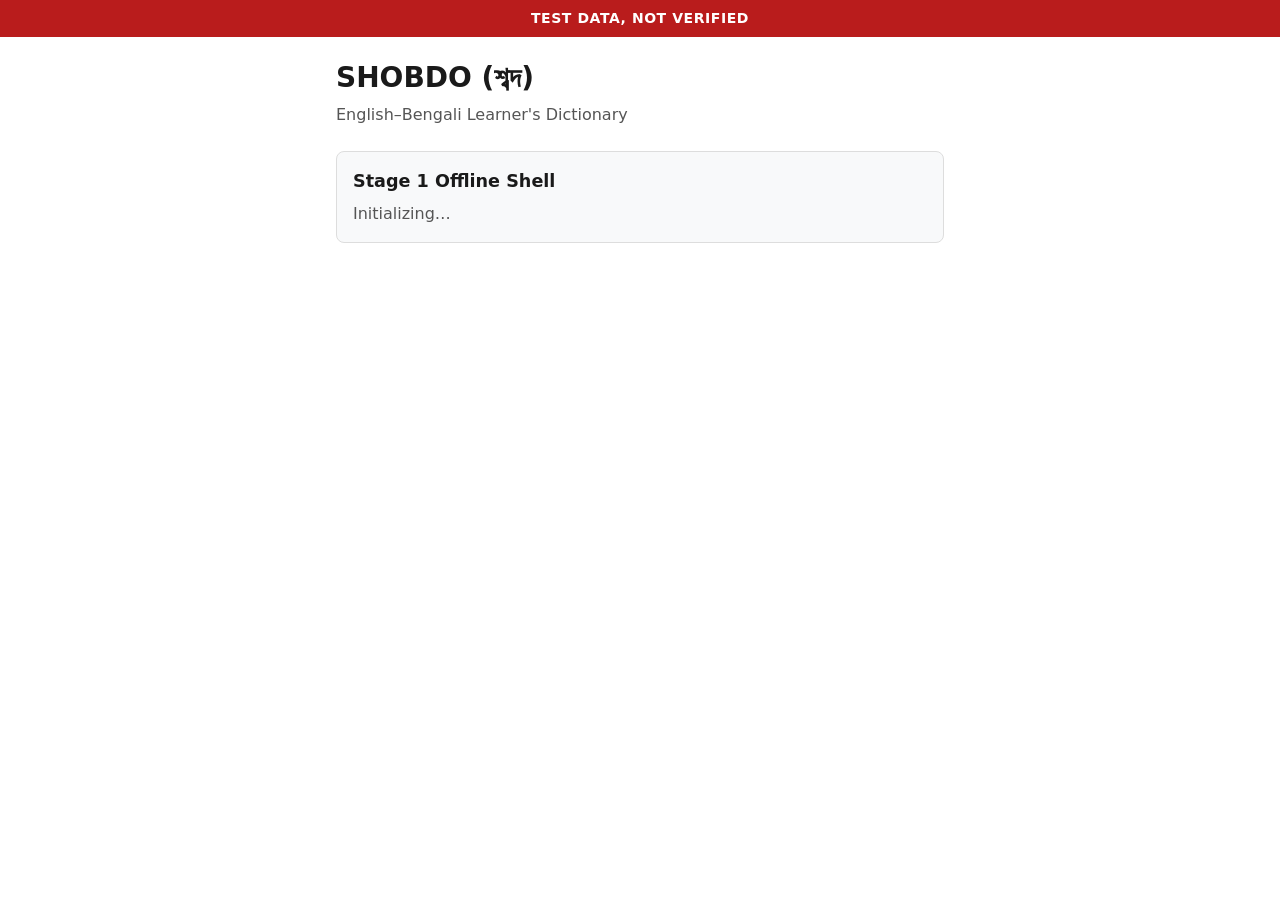
==== index.html @ c96c3791 "Update HTML structure for app status and debug panel" ====
<!DOCTYPE html>
<html lang="en">
<head>
  <meta charset="UTF-8">
  <meta name="viewport" content="width=device-width, initial-scale=1.0">
  <meta name="theme-color" content="#1a365d">
  <title>SHOBDO (শব্দ) — Test Build</title>
  <link rel="manifest" href="./manifest.json">
  <link rel="stylesheet" href="./src/styles.css">
</head>
<body>
  <div id="test-banner" class="test-banner" role="alert">
    TEST DATA, NOT VERIFIED
  </div>

  <main class="container">
    <header class="app-header">
      <h1>SHOBDO <span lang="bn">(শব্দ)</span></h1>
      <p class="subtitle">English–Bengali Learner's Dictionary</p>
    </header>

    <section class="status-card" aria-live="polite">
      <h2>Stage 1 Offline Shell</h2>
      <p id="app-status">Initializing…</p>
      <p id="app-version" class="version-line"></p>
    </section>

    <section id="debug-panel" class="debug-panel" hidden>
      <h2>Debug Diagnostics (<code>?debug=1</code>)</h2>
      <pre id="debug-output">Loading diagnostics…</pre>
    </section>
  </main>

  <script type="module" src="./src/main.js"></script>
</body>
</html>
---- src/styles.css ----
:root {
  --bg: #ffffff;
  --text: #1a1a1a;
  --muted: #555555;
  --border: #dddddd;
  --banner-bg: #b91c1c;
  --banner-text: #ffffff;
  --card-bg: #f8f9fa;
}

* {
  box-sizing: border-box;
}

body {
  margin: 0;
  font-family: system-ui, -apple-system, "Segoe UI", Roboto, "Noto Sans Bengali", sans-serif;
  background-color: var(--bg);
  color: var(--text);
  line-height: 1.5;
}

.test-banner {
  background-color: var(--banner-bg);
  color: var(--banner-text);
  text-align: center;
  font-weight: 700;
  font-size: 0.875rem;
  letter-spacing: 0.04em;
  padding: 0.5rem 1rem;
}

.container {
  max-width: 640px;
  margin: 0 auto;
  padding: 1.25rem 1rem;
}

.app-header h1 {
  margin: 0 0 0.25rem;
  font-size: 1.75rem;
}

.subtitle {
  margin: 0 0 1.5rem;
  color: var(--muted);
}

.status-card {
  background-color: var(--card-bg);
  border: 1px solid var(--border);
  border-radius: 8px;
  padding: 1rem;
}

.status-card h2 {
  margin: 0 0 0.5rem;
  font-size: 1.1rem;
}

.status-card p {
  margin: 0;
  color: var(--muted);
}
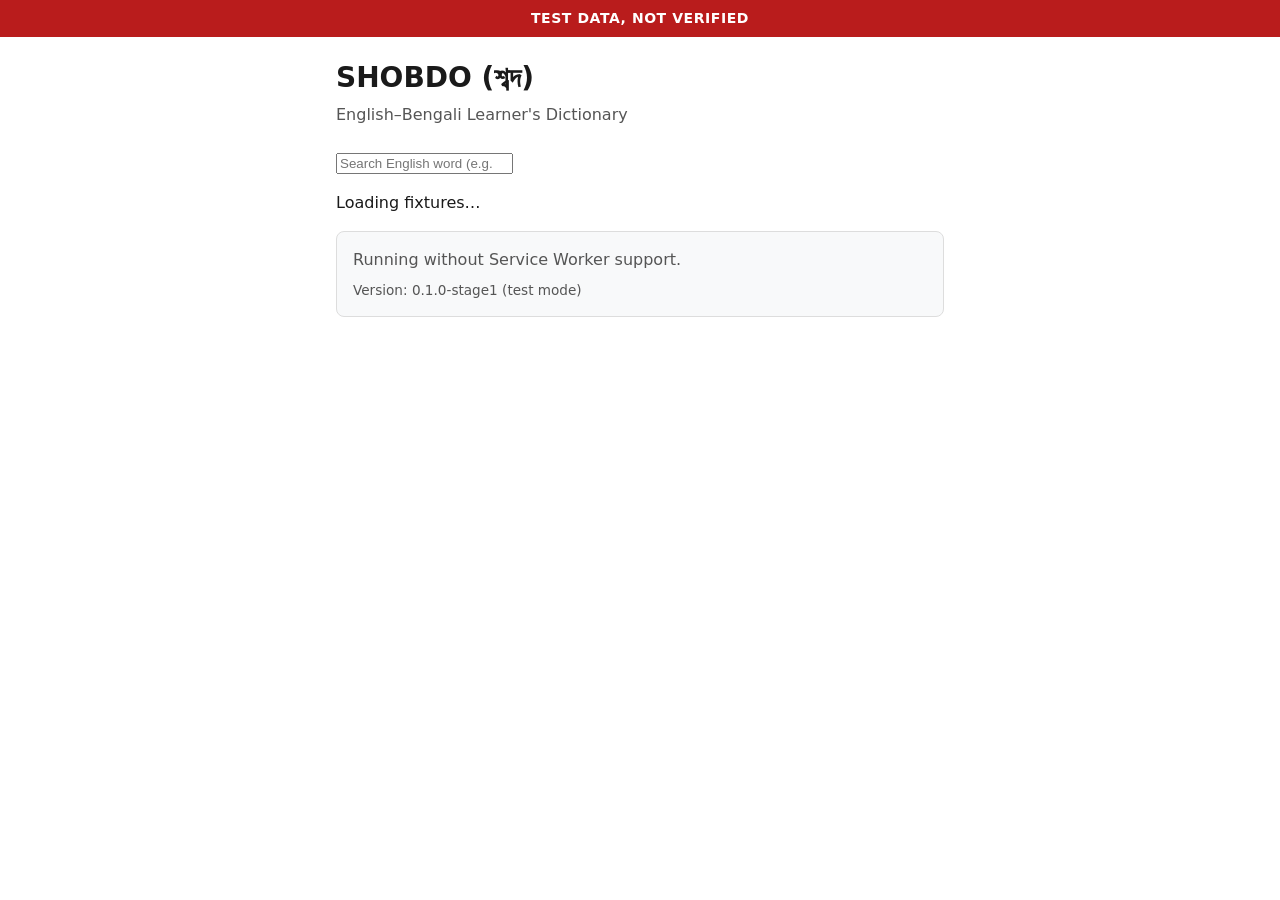
==== commit f6110daa: "Implement search section in index.html Added a search section with input and suggestions for diction" ====
--- a/index.html
+++ b/index.html
@@ -19,8 +19,31 @@
       <p class="subtitle">English–Bengali Learner's Dictionary</p>
     </header>
 
-    <section class="status-card" aria-live="polite">
-      <h2>Stage 1 Offline Shell</h2>
+    <section class="search-section" aria-label="Dictionary search">
+      <div class="search-box">
+        <input
+          id="search-input"
+          type="search"
+          inputmode="search"
+          autocomplete="off"
+          autocapitalize="none"
+          spellcheck="false"
+          placeholder="Search English word (e.g. light, water, run)…"
+          aria-label="Search English word"
+        >
+        <button id="clear-btn" type="button" class="clear-btn" aria-label="Clear search" hidden>×</button>
+      </div>
+      <p id="search-meta" class="search-meta" aria-live="polite">Loading fixtures…</p>
+      <ul id="suggestions-list" class="suggestions-list" role="listbox" aria-label="Search suggestions"></ul>
+    </section>
+
+    <section id="selected-preview" class="status-card" hidden>
+      <h2 id="preview-title"></h2>
+      <p id="preview-summary"></p>
+      <p class="preview-note">Full entry screen &amp; Sources panel coming in Stage 4.</p>
+    </section>
+
+    <section class="status-card footer-status" aria-live="polite">
       <p id="app-status">Initializing…</p>
       <p id="app-version" class="version-line"></p>
     </section>
--- a/src/styles.css
+++ b/src/styles.css
@@ -6,6 +6,8 @@
   --banner-bg: #b91c1c;
   --banner-text: #ffffff;
   --card-bg: #f8f9fa;
+  --debug-bg: #111827;
+  --debug-text: #e5e7eb;
 }
 
 * {
@@ -63,3 +65,28 @@
   color: var(--muted);
 }
 
+.version-line {
+  margin-top: 0.5rem !important;
+  font-size: 0.85rem;
+}
+
+.debug-panel {
+  margin-top: 1rem;
+  background-color: var(--debug-bg);
+  color: var(--debug-text);
+  border-radius: 8px;
+  padding: 1rem;
+}
+
+.debug-panel h2 {
+  margin: 0 0 0.5rem;
+  font-size: 1rem;
+}
+
+.debug-panel pre {
+  margin: 0;
+  white-space: pre-wrap;
+  word-break: break-word;
+  font-size: 0.8rem;
+}
+
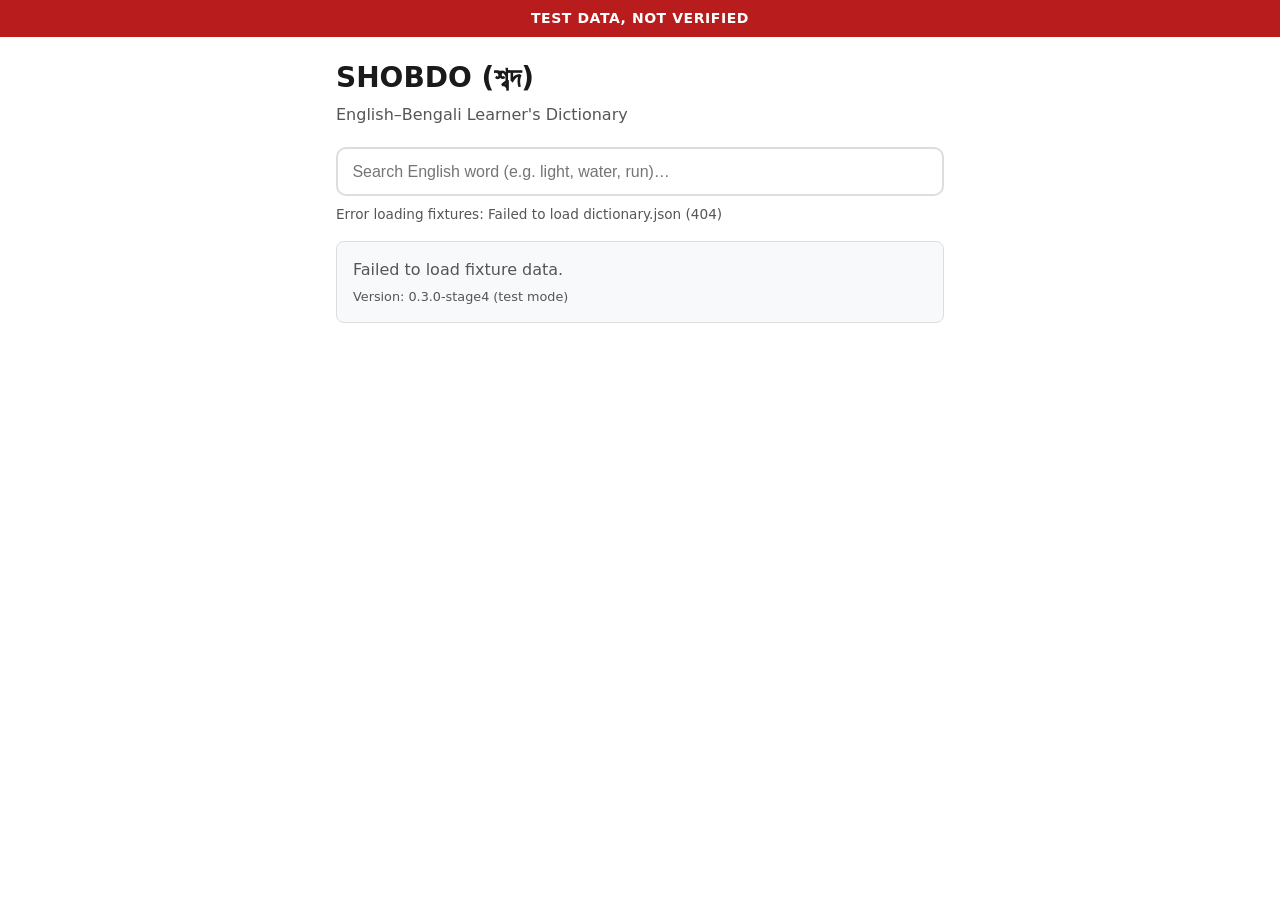
==== commit 6574e765: "Refactor search section and update entry view Updated section IDs and removed selected preview secti" ====
--- a/index.html
+++ b/index.html
@@ -19,7 +19,7 @@
       <p class="subtitle">English–Bengali Learner's Dictionary</p>
     </header>
 
-    <section class="search-section" aria-label="Dictionary search">
+    <section id="search-section" class="search-section" aria-label="Dictionary search">
       <div class="search-box">
         <input
           id="search-input"
@@ -37,11 +37,7 @@
       <ul id="suggestions-list" class="suggestions-list" role="listbox" aria-label="Search suggestions"></ul>
     </section>
 
-    <section id="selected-preview" class="status-card" hidden>
-      <h2 id="preview-title"></h2>
-      <p id="preview-summary"></p>
-      <p class="preview-note">Full entry screen &amp; Sources panel coming in Stage 4.</p>
-    </section>
+    <section id="entry-view" class="entry-view" aria-live="polite" hidden></section>
 
     <section class="status-card footer-status" aria-live="polite">
       <p id="app-status">Initializing…</p>
--- a/src/styles.css
+++ b/src/styles.css
@@ -3,6 +3,7 @@
   --text: #1a1a1a;
   --muted: #555555;
   --border: #dddddd;
+  --accent: #1a365d;
   --banner-bg: #b91c1c;
   --banner-text: #ffffff;
   --card-bg: #f8f9fa;
@@ -35,7 +36,7 @@
 .container {
   max-width: 640px;
   margin: 0 auto;
-  padding: 1.25rem 1rem;
+  padding: 1.25rem 1rem 2.5rem;
 }
 
 .app-header h1 {
@@ -44,8 +45,316 @@
 }
 
 .subtitle {
-  margin: 0 0 1.5rem;
-  color: var(--muted);
+  margin: 0 0 1.25rem;
+  color: var(--muted);
+}
+
+.search-section {
+  margin-bottom: 1rem;
+}
+
+.search-box {
+  position: relative;
+  display: flex;
+  align-items: center;
+}
+
+#search-input {
+  width: 100%;
+  padding: 0.85rem 2.5rem 0.85rem 0.9rem;
+  font-size: 1rem;
+  border: 2px solid var(--border);
+  border-radius: 10px;
+  outline: none;
+  background: #ffffff;
+  color: var(--text);
+}
+
+#search-input:focus {
+  border-color: var(--accent);
+}
+
+.clear-btn {
+  position: absolute;
+  right: 0.5rem;
+  background: none;
+  border: none;
+  font-size: 1.4rem;
+  line-height: 1;
+  color: var(--muted);
+  padding: 0.25rem 0.5rem;
+  cursor: pointer;
+}
+
+.search-meta {
+  margin: 0.5rem 0 0.25rem;
+  font-size: 0.85rem;
+  color: var(--muted);
+}
+
+.suggestions-list {
+  list-style: none;
+  margin: 0.5rem 0 0;
+  padding: 0;
+  border: 1px solid var(--border);
+  border-radius: 10px;
+  overflow: hidden;
+  background: #ffffff;
+}
+
+.suggestions-list:empty {
+  display: none;
+}
+
+.suggestion-item {
+  border-bottom: 1px solid var(--border);
+}
+
+.suggestion-item:last-child {
+  border-bottom: none;
+}
+
+.suggestion-btn {
+  width: 100%;
+  text-align: left;
+  background: none;
+  border: none;
+  padding: 0.8rem 0.9rem;
+  display: flex;
+  justify-content: space-between;
+  align-items: center;
+  gap: 0.75rem;
+  cursor: pointer;
+  color: var(--text);
+  font-family: inherit;
+}
+
+.suggestion-btn:active {
+  background-color: var(--card-bg);
+}
+
+.suggestion-word {
+  font-weight: 700;
+  font-size: 1rem;
+}
+
+.suggestion-pos {
+  font-size: 0.8rem;
+  color: var(--muted);
+  margin-left: 0.35rem;
+}
+
+.suggestion-bn {
+  font-size: 0.95rem;
+  color: var(--accent);
+}
+
+.fixture-tag {
+  font-size: 0.7rem;
+  font-weight: 700;
+  background: #fee2e2;
+  color: #991b1b;
+  padding: 0.1rem 0.4rem;
+  border-radius: 4px;
+}
+
+/* Stage 4 Entry Screen */
+.back-btn {
+  background: var(--card-bg);
+  border: 1px solid var(--border);
+  border-radius: 8px;
+  padding: 0.45rem 0.85rem;
+  font-size: 0.9rem;
+  font-weight: 600;
+  color: var(--accent);
+  cursor: pointer;
+  margin-bottom: 1rem;
+}
+
+.entry-header {
+  margin-bottom: 1rem;
+}
+
+.entry-title-row {
+  display: flex;
+  align-items: center;
+  gap: 0.6rem;
+  flex-wrap: wrap;
+}
+
+.entry-headword {
+  margin: 0;
+  font-size: 1.75rem;
+}
+
+.entry-ipa {
+  display: flex;
+  gap: 0.5rem;
+  flex-wrap: wrap;
+  margin-top: 0.4rem;
+}
+
+.ipa-pill {
+  font-size: 0.85rem;
+  background: var(--card-bg);
+  border: 1px solid var(--border);
+  border-radius: 6px;
+  padding: 0.15rem 0.5rem;
+}
+
+.entry-translit,
+.entry-forms {
+  margin: 0.4rem 0 0;
+  font-size: 0.88rem;
+  color: var(--muted);
+}
+
+.sense-card {
+  background: #ffffff;
+  border: 1px solid var(--border);
+  border-radius: 10px;
+  padding: 0.9rem 1rem;
+  margin-bottom: 0.75rem;
+}
+
+.sense-meta {
+  display: flex;
+  align-items: center;
+  gap: 0.45rem;
+  margin-bottom: 0.45rem;
+}
+
+.sense-num {
+  font-weight: 700;
+  color: var(--muted);
+}
+
+.pos-badge {
+  font-size: 0.75rem;
+  font-weight: 700;
+  text-transform: uppercase;
+  background: #e0e7ff;
+  color: #1e3a8a;
+  padding: 0.12rem 0.45rem;
+  border-radius: 4px;
+}
+
+.register-badge {
+  font-size: 0.75rem;
+  background: #fef3c7;
+  color: #92400e;
+  padding: 0.12rem 0.45rem;
+  border-radius: 4px;
+}
+
+.translations-row {
+  display: flex;
+  flex-wrap: wrap;
+  gap: 0.5rem;
+  margin-bottom: 0.5rem;
+}
+
+.bn-translation {
+  font-size: 1.25rem;
+  font-weight: 700;
+  color: var(--accent);
+}
+
+.sub-tag {
+  font-size: 0.78rem;
+  font-weight: 500;
+  color: var(--muted);
+}
+
+.def-en {
+  margin: 0.25rem 0;
+  font-size: 0.98rem;
+}
+
+.exp-bn {
+  margin: 0.25rem 0 0;
+  font-size: 0.95rem;
+  color: var(--muted);
+}
+
+.examples-block {
+  margin-top: 0.65rem;
+  padding-left: 0.75rem;
+  border-left: 3px solid var(--border);
+}
+
+.example-en {
+  margin: 0;
+  font-size: 0.9rem;
+}
+
+.example-bn {
+  margin: 0.1rem 0 0;
+  font-size: 0.88rem;
+  color: var(--muted);
+}
+
+.phrases-block,
+.relations-block {
+  margin-top: 0.65rem;
+  font-size: 0.88rem;
+}
+
+.phrase-item,
+.rel-line {
+  margin: 0.2rem 0 0;
+}
+
+.usage-note {
+  margin: 0.65rem 0 0;
+  font-size: 0.85rem;
+  background: #f0fdf4;
+  border: 1px solid #bbf7d0;
+  border-radius: 6px;
+  padding: 0.45rem 0.65rem;
+}
+
+.sources-panel {
+  margin-top: 1rem;
+  border: 1px solid var(--border);
+  border-radius: 8px;
+  background: var(--card-bg);
+  padding: 0.65rem 0.9rem;
+}
+
+.sources-summary {
+  font-weight: 600;
+  font-size: 0.9rem;
+  cursor: pointer;
+}
+
+.sources-classes {
+  margin: 0.5rem 0;
+  font-size: 0.82rem;
+  color: var(--muted);
+}
+
+.sources-list {
+  margin: 0;
+  padding-left: 1.1rem;
+  font-size: 0.8rem;
+}
+
+.sources-list li {
+  margin-bottom: 0.25rem;
+}
+
+.rights-badge {
+  font-size: 0.7rem;
+  font-weight: 700;
+  padding: 0.08rem 0.35rem;
+  border-radius: 4px;
+  background: #e5e7eb;
+}
+
+.rights-fixture {
+  background: #fee2e2;
+  color: #991b1b;
 }
 
 .status-card {
@@ -53,11 +362,7 @@
   border: 1px solid var(--border);
   border-radius: 8px;
   padding: 1rem;
-}
-
-.status-card h2 {
-  margin: 0 0 0.5rem;
-  font-size: 1.1rem;
+  margin-top: 1rem;
 }
 
 .status-card p {
@@ -66,8 +371,8 @@
 }
 
 .version-line {
-  margin-top: 0.5rem !important;
-  font-size: 0.85rem;
+  margin-top: 0.35rem !important;
+  font-size: 0.8rem;
 }
 
 .debug-panel {
@@ -89,4 +394,3 @@
   word-break: break-word;
   font-size: 0.8rem;
 }
-
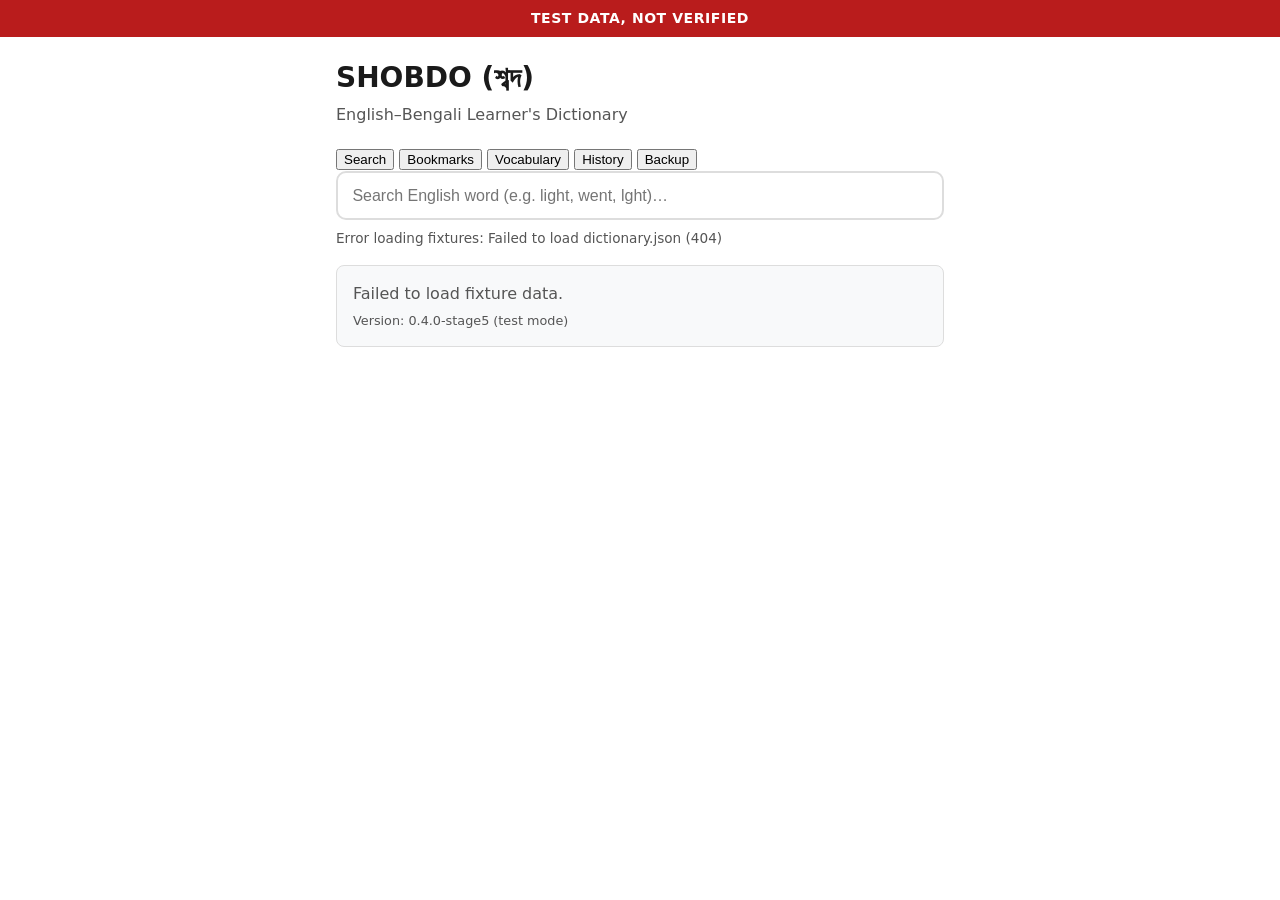
==== commit 9ab47102: "Add navigation bar with multiple tabs Added navigation tabs for Search, Bookmarks, Vocabulary, Histo" ====
--- a/index.html
+++ b/index.html
@@ -19,6 +19,14 @@
       <p class="subtitle">English–Bengali Learner's Dictionary</p>
     </header>
 
+    <nav class="tab-bar" aria-label="Main sections">
+      <button type="button" class="tab-btn active" data-tab="search">Search</button>
+      <button type="button" class="tab-btn" data-tab="bookmarks">Bookmarks</button>
+      <button type="button" class="tab-btn" data-tab="vocabulary">Vocabulary</button>
+      <button type="button" class="tab-btn" data-tab="history">History</button>
+      <button type="button" class="tab-btn" data-tab="backup">Backup</button>
+    </nav>
+
     <section id="search-section" class="search-section" aria-label="Dictionary search">
       <div class="search-box">
         <input
@@ -28,13 +36,44 @@
           autocomplete="off"
           autocapitalize="none"
           spellcheck="false"
-          placeholder="Search English word (e.g. light, water, run)…"
+          placeholder="Search English word (e.g. light, went, lght)…"
           aria-label="Search English word"
         >
         <button id="clear-btn" type="button" class="clear-btn" aria-label="Clear search" hidden>×</button>
       </div>
       <p id="search-meta" class="search-meta" aria-live="polite">Loading fixtures…</p>
       <ul id="suggestions-list" class="suggestions-list" role="listbox" aria-label="Search suggestions"></ul>
+    </section>
+
+    <section id="panel-bookmarks" class="list-panel" hidden>
+      <h2>Bookmarks</h2>
+      <ul id="bookmarks-list" class="saved-list"></ul>
+    </section>
+
+    <section id="panel-vocabulary" class="list-panel" hidden>
+      <h2>Personal Vocabulary</h2>
+      <ul id="vocabulary-list" class="saved-list"></ul>
+    </section>
+
+    <section id="panel-history" class="list-panel" hidden>
+      <div class="panel-header-row">
+        <h2>Search History</h2>
+        <button id="clear-history-btn" type="button" class="secondary-btn">Clear history</button>
+      </div>
+      <ul id="history-list" class="saved-list"></ul>
+    </section>
+
+    <section id="panel-backup" class="list-panel" hidden>
+      <h2>Backup &amp; Restore</h2>
+      <p class="panel-desc">All data stays on your device. Export a JSON backup or restore one below.</p>
+      <div class="backup-actions">
+        <button id="export-btn" type="button" class="primary-btn">Export JSON backup</button>
+        <label class="secondary-btn file-label">
+          Import JSON backup
+          <input id="import-input" type="file" accept="application/json,.json" hidden>
+        </label>
+      </div>
+      <p id="backup-status" class="search-meta"></p>
     </section>
 
     <section id="entry-view" class="entry-view" aria-live="polite" hidden></section>
--- a/src/styles.css
+++ b/src/styles.css
@@ -139,6 +139,16 @@
 }
 
 .suggestion-pos {
+  .match-hint {
+  display: inline-block;
+  margin-left: 0.4rem;
+  font-size: 0.72rem;
+  color: #065f46;
+  background: #d1fae5;
+  padding: 0.08rem 0.35rem;
+  border-radius: 4px;
+}
+
   font-size: 0.8rem;
   color: var(--muted);
   margin-left: 0.35rem;
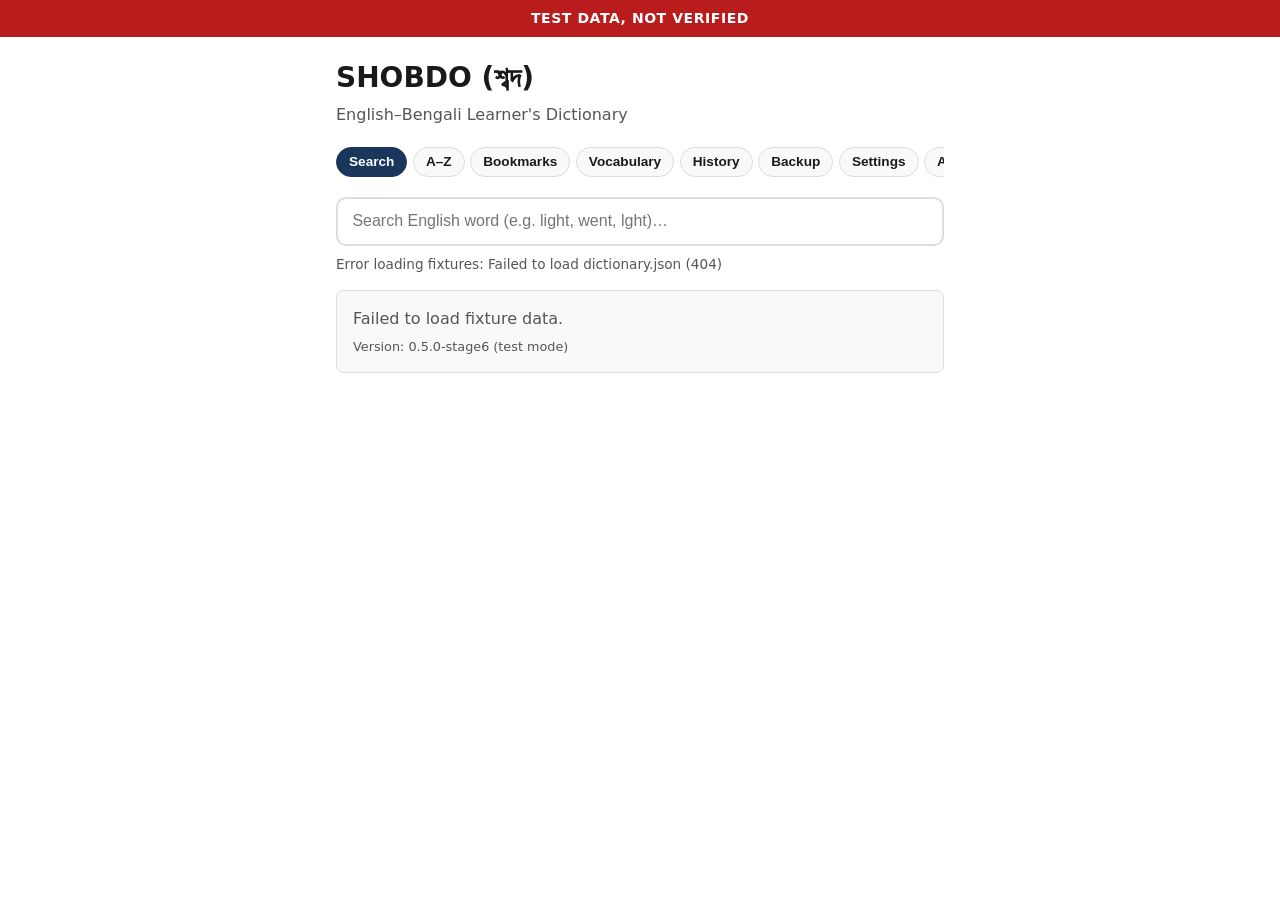
==== commit eaecf241: "Add settings and about sections to index.html Added new sections for settings and about pages with r" ====
--- a/index.html
+++ b/index.html
@@ -21,10 +21,13 @@
 
     <nav class="tab-bar" aria-label="Main sections">
       <button type="button" class="tab-btn active" data-tab="search">Search</button>
+      <button type="button" class="tab-btn" data-tab="browse">A–Z</button>
       <button type="button" class="tab-btn" data-tab="bookmarks">Bookmarks</button>
       <button type="button" class="tab-btn" data-tab="vocabulary">Vocabulary</button>
       <button type="button" class="tab-btn" data-tab="history">History</button>
       <button type="button" class="tab-btn" data-tab="backup">Backup</button>
+      <button type="button" class="tab-btn" data-tab="settings">Settings</button>
+      <button type="button" class="tab-btn" data-tab="about">About</button>
     </nav>
 
     <section id="search-section" class="search-section" aria-label="Dictionary search">
@@ -43,6 +46,12 @@
       </div>
       <p id="search-meta" class="search-meta" aria-live="polite">Loading fixtures…</p>
       <ul id="suggestions-list" class="suggestions-list" role="listbox" aria-label="Search suggestions"></ul>
+    </section>
+
+    <section id="panel-browse" class="list-panel" hidden>
+      <h2>A–Z Browse</h2>
+      <div id="az-bar" class="az-bar" aria-label="Filter by starting letter"></div>
+      <ul id="browse-list" class="saved-list"></ul>
     </section>
 
     <section id="panel-bookmarks" class="list-panel" hidden>
@@ -76,6 +85,50 @@
       <p id="backup-status" class="search-meta"></p>
     </section>
 
+    <section id="panel-settings" class="list-panel" hidden>
+      <h2>Settings</h2>
+      <div class="settings-card">
+        <label class="toggle-row">
+          <span>Save search history on this device</span>
+          <input id="toggle-history" type="checkbox" checked>
+        </label>
+      </div>
+      <div class="settings-actions">
+        <button id="settings-clear-history" type="button" class="secondary-btn">Clear search history</button>
+        <button id="settings-clear-saved" type="button" class="secondary-btn">Clear bookmarks &amp; vocabulary</button>
+        <button id="settings-clear-all" type="button" class="danger-btn">Clear everything (app &amp; site data)</button>
+        <button id="open-privacy-btn" type="button" class="secondary-btn">Privacy Notice</button>
+      </div>
+      <p id="settings-status" class="search-meta"></p>
+    </section>
+
+    <section id="panel-about" class="list-panel" hidden>
+      <h2>About SHOBDO (শব্দ)</h2>
+      <div class="status-card">
+        <p><strong>Status:</strong> Technical Pilot (test mode). Licence pending (decisions D1 and D10 unresolved).</p>
+        <p id="about-attributions" class="version-line">Sources &amp; attributions: Pending LA-1 primary-source audit.</p>
+        <p class="version-line"><strong>Report a problem:</strong> Contact via project email or GitHub Issues (note: GitHub Issues are public—do not post personal information).</p>
+        <div style="margin-top: 0.75rem;">
+          <button id="about-privacy-btn" type="button" class="secondary-btn">Read Privacy Notice</button>
+        </div>
+      </div>
+    </section>
+
+    <section id="panel-privacy" class="list-panel" hidden>
+      <div class="panel-header-row">
+        <h2>Privacy Notice (Draft v0.1)</h2>
+        <button id="privacy-back-btn" type="button" class="back-btn">← Back</button>
+      </div>
+      <div class="status-card privacy-card">
+        <p><strong>What SHOBDO collects.</strong> SHOBDO has no accounts, no advertising, no analytics and no tracking cookies. We do not receive your searches, bookmarks, notes or history.</p>
+        <p><strong>What is stored on your phone.</strong> To work offline, SHOBDO stores the dictionary files in your browser's storage for this site. It also stores, on your device only: your bookmarks, vocabulary notes and tags, your search history (you can turn this off), and your settings. This information is not sent to us. You can delete it in Settings, or by clearing the site's data in your browser. If you export your data, the file is plain text; keep it somewhere safe.</p>
+        <p><strong>What happens when you visit the site.</strong> SHOBDO is hosted on GitHub Pages. According to GitHub's documentation, when a GitHub Pages site is visited, the visitor's IP address is logged and stored for security purposes, whether or not the visitor is signed in to GitHub. GitHub may process other technical information as described in the GitHub Privacy Statement. These requests happen when you first open or install the site and when the app checks for dictionary updates (at most once a day while you are online). Using the app offline makes no such requests. Your browser and phone vendor have their own data practices, which we do not control.</p>
+        <p><strong>Reporting a problem.</strong> If you email us, we receive your email address and message. If you use a GitHub issue, what you write and your GitHub username are public. Please do not include personal information.</p>
+        <p><strong>Children.</strong> SHOBDO collects no personal information from anyone, including children.</p>
+        <p><strong>Changes and contact.</strong> Changes are shown by a new version number and date at the top of this notice. Contact: [project contact, to be provided].</p>
+      </div>
+    </section>
+
     <section id="entry-view" class="entry-view" aria-live="polite" hidden></section>
 
     <section class="status-card footer-status" aria-live="polite">
--- a/src/styles.css
+++ b/src/styles.css
@@ -404,3 +404,140 @@
   word-break: break-word;
   font-size: 0.8rem;
 }
+/* Stage 6 Tabs, Bookmarks, Vocabulary, Backup */
+.tab-bar {
+  display: flex;
+  gap: 0.35rem;
+  overflow-x: auto;
+  margin-bottom: 1rem;
+  padding-bottom: 0.25rem;
+}
+
+.tab-btn {
+  background: var(--card-bg);
+  border: 1px solid var(--border);
+  border-radius: 999px;
+  padding: 0.4rem 0.75rem;
+  font-size: 0.85rem;
+  font-weight: 600;
+  color: var(--text);
+  white-space: nowrap;
+  cursor: pointer;
+}
+
+.tab-btn.active {
+  background: var(--accent);
+  color: #ffffff;
+  border-color: var(--accent);
+}
+
+.entry-topbar {
+  display: flex;
+  justify-content: space-between;
+  align-items: center;
+  margin-bottom: 1rem;
+}
+
+.entry-topbar .back-btn {
+  margin-bottom: 0;
+}
+
+.bookmark-btn {
+  background: #fef3c7;
+  border: 1px solid #f59e0b;
+  color: #92400e;
+  border-radius: 8px;
+  padding: 0.45rem 0.85rem;
+  font-size: 0.9rem;
+  font-weight: 600;
+  cursor: pointer;
+}
+
+.vocab-box {
+  margin-top: 1rem;
+  padding: 0.9rem;
+  border: 1px solid var(--border);
+  border-radius: 8px;
+  background: #ffffff;
+}
+
+.vocab-title {
+  margin: 0 0 0.5rem;
+  font-size: 0.95rem;
+}
+
+.vocab-input,
+.vocab-tags-input {
+  width: 100%;
+  padding: 0.55rem 0.65rem;
+  font-family: inherit;
+  font-size: 0.9rem;
+  border: 1px solid var(--border);
+  border-radius: 6px;
+  margin-bottom: 0.5rem;
+}
+
+.vocab-actions,
+.backup-actions,
+.panel-header-row {
+  display: flex;
+  align-items: center;
+  justify-content: space-between;
+  gap: 0.6rem;
+  flex-wrap: wrap;
+}
+
+.primary-btn {
+  background: var(--accent);
+  color: #ffffff;
+  border: none;
+  border-radius: 8px;
+  padding: 0.5rem 0.9rem;
+  font-size: 0.88rem;
+  font-weight: 600;
+  cursor: pointer;
+}
+
+.secondary-btn {
+  background: var(--card-bg);
+  color: var(--text);
+  border: 1px solid var(--border);
+  border-radius: 8px;
+  padding: 0.45rem 0.8rem;
+  font-size: 0.85rem;
+  font-weight: 600;
+  cursor: pointer;
+}
+
+.vocab-saved-msg {
+  font-size: 0.82rem;
+  color: #065f46;
+}
+
+.list-panel h2 {
+  margin: 0 0 0.6rem;
+  font-size: 1.15rem;
+}
+
+.panel-desc {
+  margin: 0 0 0.75rem;
+  font-size: 0.9rem;
+  color: var(--muted);
+}
+
+.saved-list {
+  list-style: none;
+  margin: 0;
+  padding: 0;
+  border: 1px solid var(--border);
+  border-radius: 8px;
+  background: #ffffff;
+}
+
+.saved-list:empty::after {
+  content: "Nothing saved yet.";
+  display: block;
+  padding: 0.85rem;
+  color: var(--muted);
+  font-size: 0.9rem;
+}
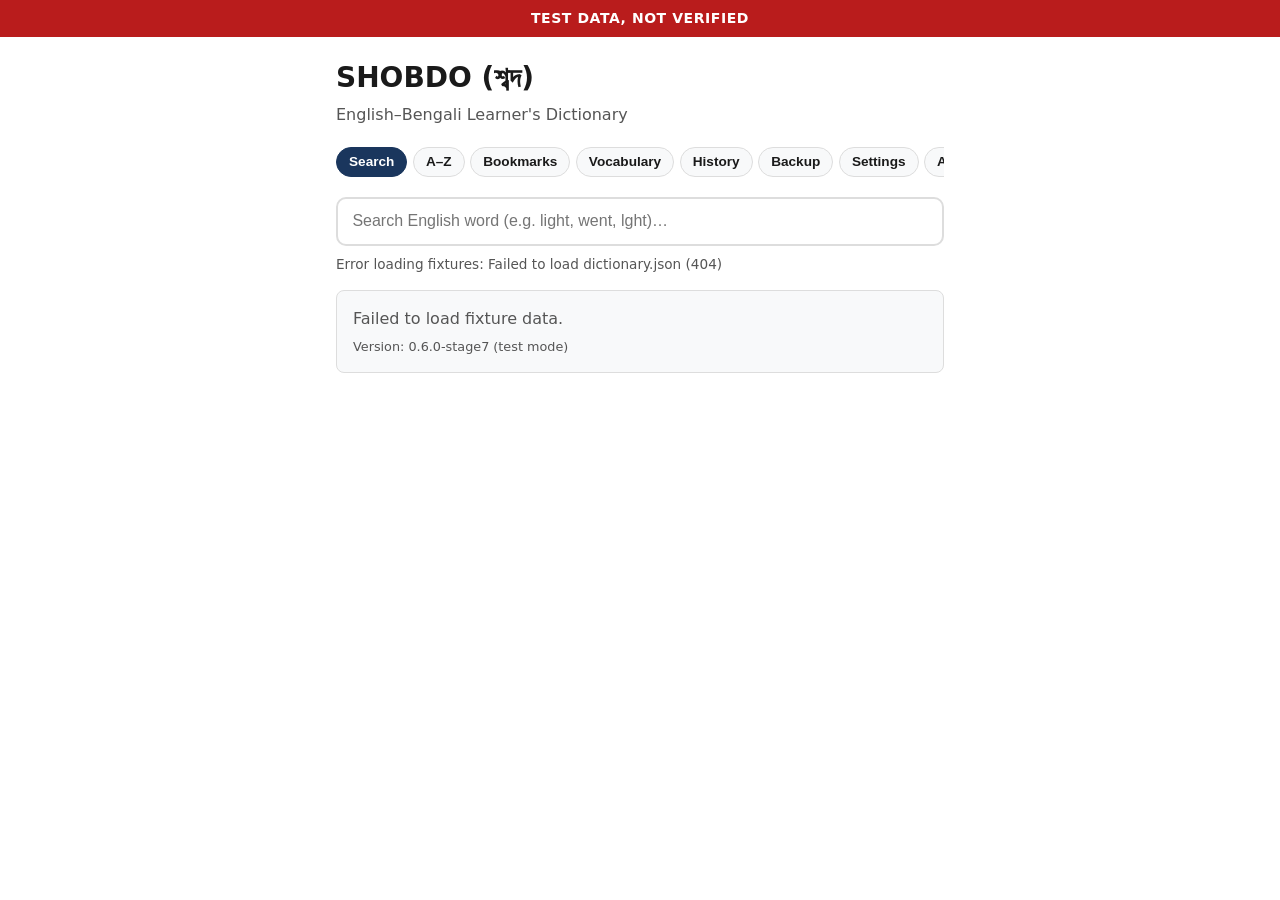
==== commit b4c50251: "Update index.html" ====
--- a/index.html
+++ b/index.html
@@ -96,7 +96,7 @@
       <div class="settings-actions">
         <button id="settings-clear-history" type="button" class="secondary-btn">Clear search history</button>
         <button id="settings-clear-saved" type="button" class="secondary-btn">Clear bookmarks &amp; vocabulary</button>
-        <button id="settings-clear-all" type="button" class="danger-btn">Clear everything (app &amp; site data)</button>
+        <button id="settings-clear-all" type="button" class="danger-btn">Clear SHOBDO app data &amp; offline cache</button>
         <button id="open-privacy-btn" type="button" class="secondary-btn">Privacy Notice</button>
       </div>
       <p id="settings-status" class="search-meta"></p>
--- a/src/styles.css
+++ b/src/styles.css
@@ -541,3 +541,70 @@
   color: var(--muted);
   font-size: 0.9rem;
 }
+/* Stage 7 A-Z Browse, Settings, Privacy */
+.az-bar {
+  display: flex;
+  flex-wrap: wrap;
+  gap: 0.3rem;
+  margin-bottom: 0.75rem;
+}
+
+.az-btn {
+  background: var(--card-bg);
+  border: 1px solid var(--border);
+  border-radius: 6px;
+  padding: 0.3rem 0.55rem;
+  font-size: 0.82rem;
+  font-weight: 600;
+  cursor: pointer;
+}
+
+.az-btn.active {
+  background: var(--accent);
+  color: #ffffff;
+  border-color: var(--accent);
+}
+
+.settings-card {
+  background: #ffffff;
+  border: 1px solid var(--border);
+  border-radius: 8px;
+  padding: 0.85rem 1rem;
+  margin-bottom: 0.75rem;
+}
+
+.toggle-row {
+  display: flex;
+  justify-content: space-between;
+  align-items: center;
+  gap: 0.75rem;
+  font-size: 0.95rem;
+}
+
+.settings-actions {
+  display: flex;
+  flex-direction: column;
+  gap: 0.5rem;
+}
+
+.danger-btn {
+  background: #fee2e2;
+  color: #991b1b;
+  border: 1px solid #fca5a5;
+  border-radius: 8px;
+  padding: 0.5rem 0.8rem;
+  font-size: 0.85rem;
+  font-weight: 700;
+  cursor: pointer;
+  text-align: left;
+}
+
+.privacy-card p {
+  margin-bottom: 0.75rem !important;
+  color: var(--text) !important;
+  font-size: 0.9rem;
+}
+
+.privacy-card p:last-child {
+  margin-bottom: 0 !important;
+}
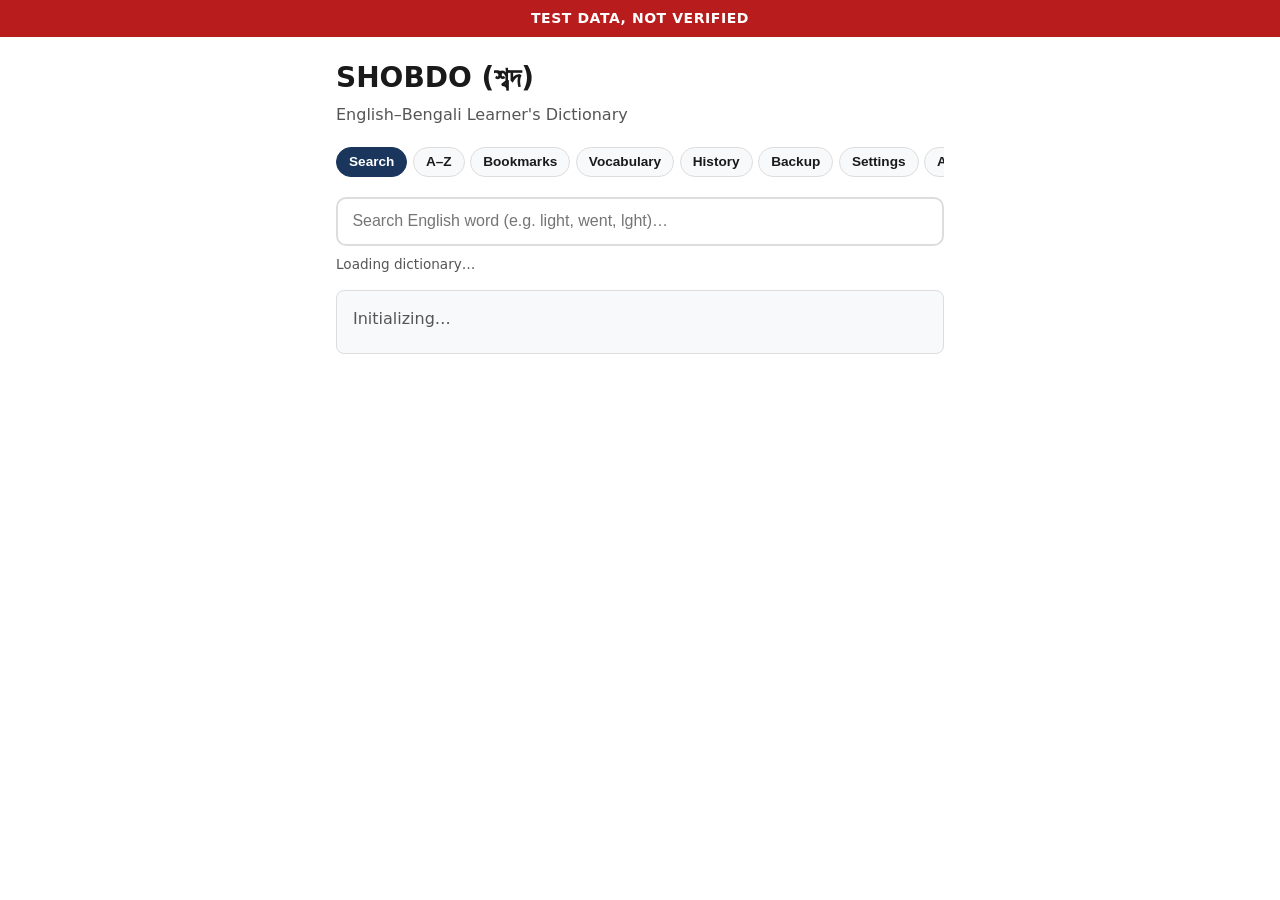
==== commit 933bf1c0: "Update index.html" ====
--- a/index.html
+++ b/index.html
@@ -44,7 +44,7 @@
         >
         <button id="clear-btn" type="button" class="clear-btn" aria-label="Clear search" hidden>×</button>
       </div>
-      <p id="search-meta" class="search-meta" aria-live="polite">Loading fixtures…</p>
+      <p id="search-meta" class="search-meta" aria-live="polite">Loading dictionary…</p>
       <ul id="suggestions-list" class="suggestions-list" role="listbox" aria-label="Search suggestions"></ul>
     </section>
 
@@ -105,7 +105,7 @@
     <section id="panel-about" class="list-panel" hidden>
       <h2>About SHOBDO (শব্দ)</h2>
       <div class="status-card">
-        <p><strong>Status:</strong> Technical Pilot (test mode). Licence pending (decisions D1 and D10 unresolved).</p>
+        <p id="about-status">Loading status…</p>
         <p id="about-attributions" class="version-line">Sources &amp; attributions: Pending LA-1 primary-source audit.</p>
         <p class="version-line"><strong>Report a problem:</strong> Contact via project email or GitHub Issues (note: GitHub Issues are public—do not post personal information).</p>
         <div style="margin-top: 0.75rem;">
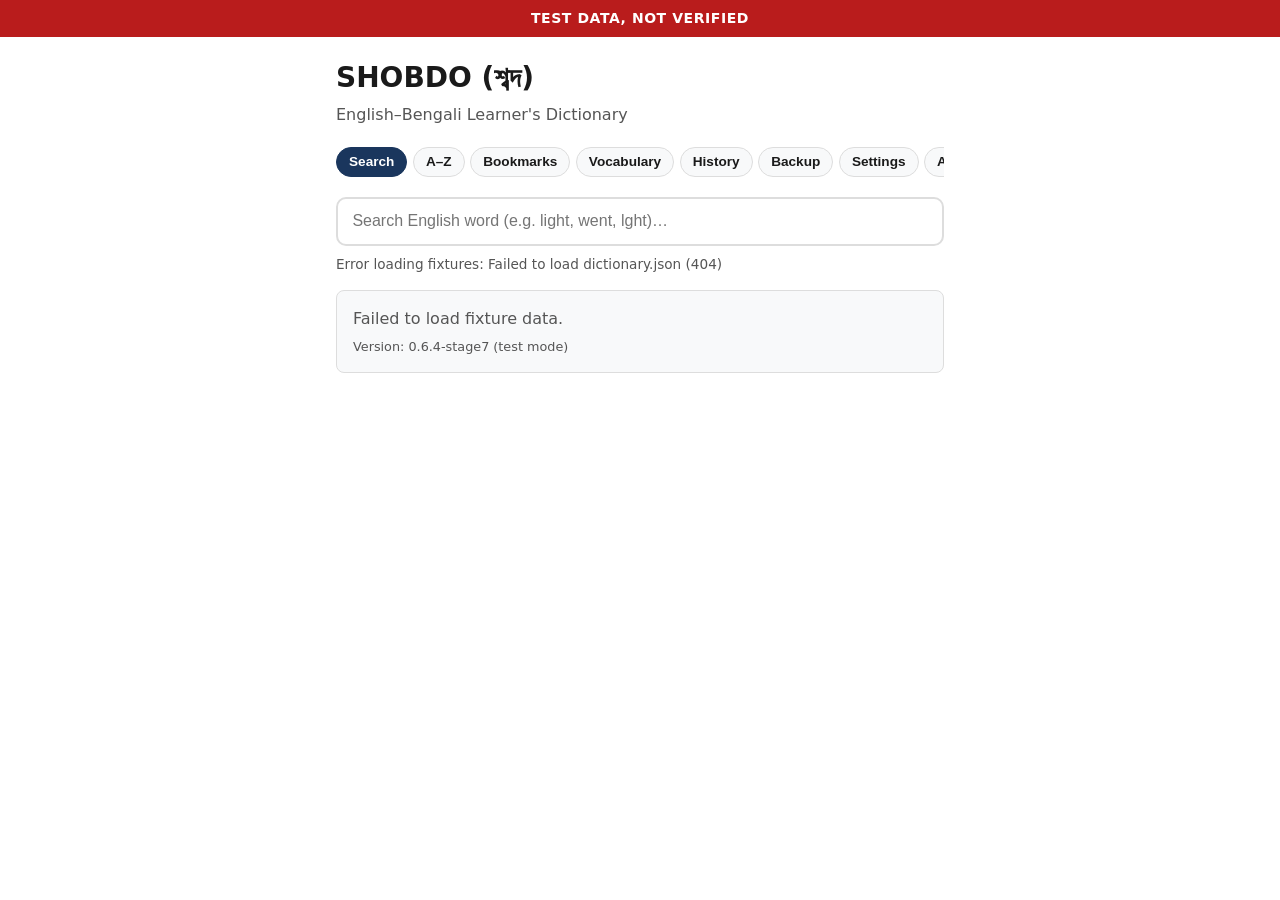
==== commit d9259e7c: "Update index.html" ====
--- a/index.html
+++ b/index.html
@@ -107,6 +107,7 @@
       <div class="status-card">
         <p id="about-status">Loading status…</p>
         <p id="about-attributions" class="version-line">Sources &amp; attributions: Pending LA-1 primary-source audit.</p>
+        <p class="version-line"><strong>Font:</strong> Noto Sans Bengali (v3.011) — Copyright 2022 The Noto Project Authors (notofonts/bengali), licensed under <a href="./licenses/src-bn-font/OFL-1.1.txt">SIL Open Font License 1.1</a>.</p>
         <p class="version-line"><strong>Report a problem:</strong> Contact via project email or GitHub Issues (note: GitHub Issues are public—do not post personal information).</p>
         <div style="margin-top: 0.75rem;">
           <button id="about-privacy-btn" type="button" class="secondary-btn">Read Privacy Notice</button>
